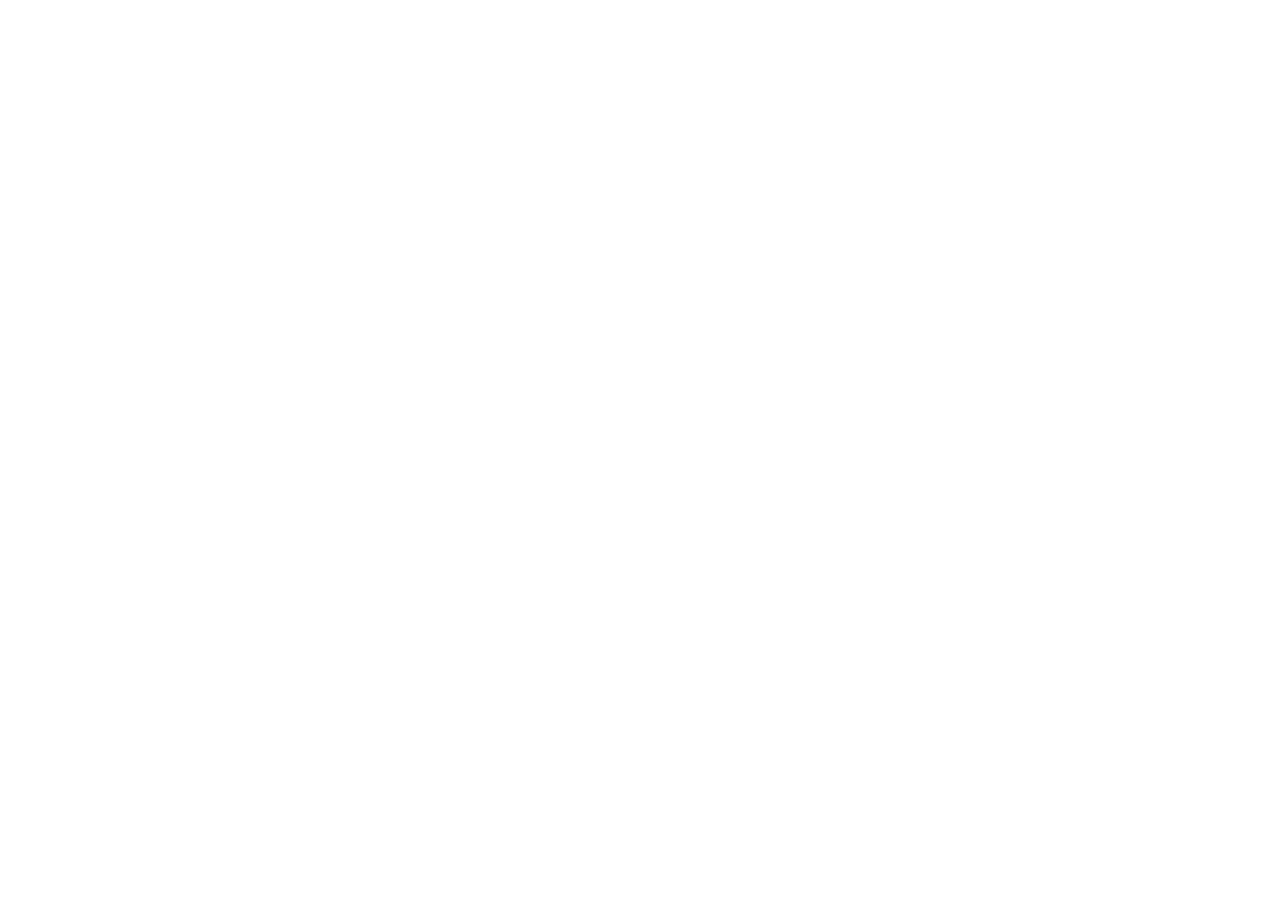
==== Events/index.html @ 3d573980 "Event set-up files" ====
<!DOCTYPE html>
<html lang="en">
<head>
    <meta charset="UTF-8">
    <meta http-equiv="X-UA-Compatible" content="IE=edge">
    <meta name="viewport" content="width=device-width, initial-scale=1.0">
    <title>Document</title>
    <link rel="stylesheet" href="style.css">
</head>
<body>
  
    <script src="./main.js"></script>
    <script src="./event.js"></script>
</body>
</html>
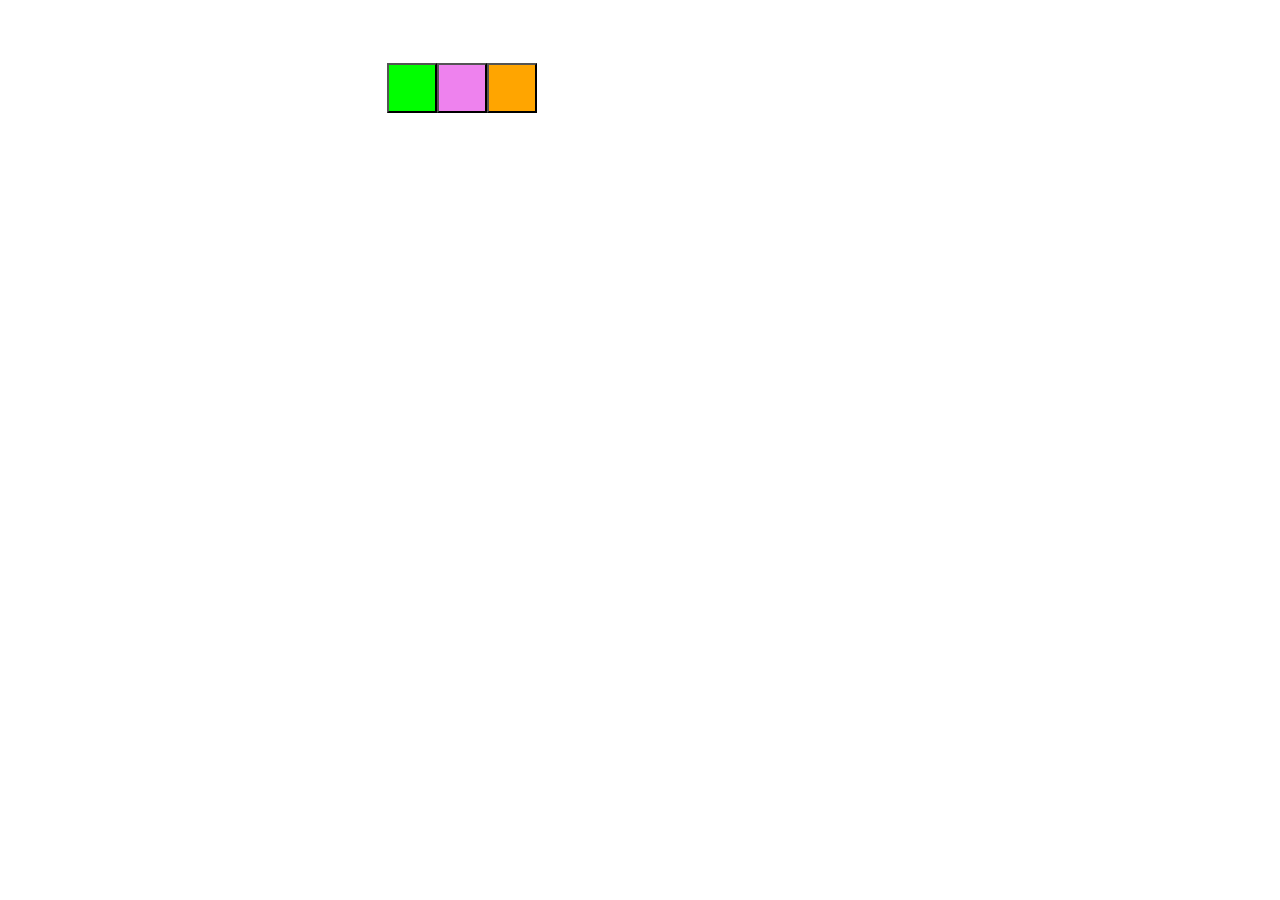
==== commit 3dd2ee9b: "create box" ====
--- a/Events/index.html
+++ b/Events/index.html
@@ -8,6 +8,19 @@
     <link rel="stylesheet" href="style.css">
 </head>
 <body>
+    <div id="listContainer"></div>
+    <div class="displayedsquare">
+       <div>
+           <button id="div-1"></button>
+        </div>
+       <div >
+            <button id="div-2"></button>
+       </div>
+       <div>
+           <button id="div-3"></button>
+
+       </div>
+    </div>
   
     <script src="./main.js"></script>
     <script src="./event.js"></script>
--- a/Events/style.css
+++ b/Events/style.css
@@ -0,0 +1,21 @@
+.displayedsquare{
+
+    display: flex;
+    margin: 5% 10% 10% 30%;
+}
+#div-1{
+    background-color: lime;
+    width: 50px;
+    height: 50px;
+}
+#div-2{
+    background-color: violet;
+    width: 50px;
+    height: 50px;
+    padding: 10%;
+}
+#div-3{
+    background-color: orange;
+    width: 50px;
+    height: 50px;
+}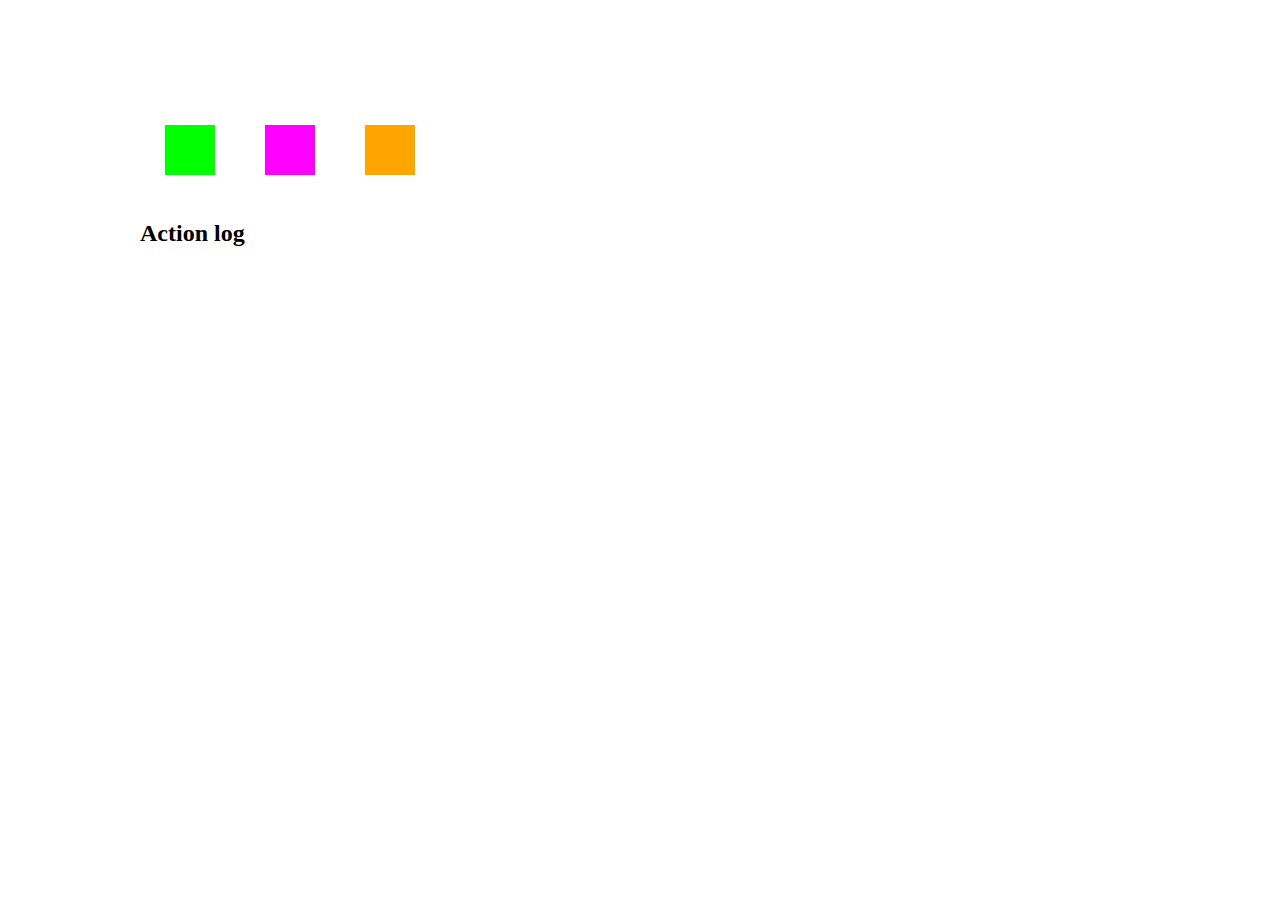
==== commit 7b1106eb: "event click and mouseover function" ====
--- a/Events/index.html
+++ b/Events/index.html
@@ -6,23 +6,32 @@
     <meta name="viewport" content="width=device-width, initial-scale=1.0">
     <title>Document</title>
     <link rel="stylesheet" href="style.css">
+
+
 </head>
 <body>
-    <div id="listContainer"></div>
-    <div class="displayedsquare">
-       <div>
-           <button id="div-1"></button>
-        </div>
-       <div >
-            <button id="div-2"></button>
-       </div>
-       <div>
-           <button id="div-3"></button>
-
-       </div>
-    </div>
+    <main>
+        <section class="displayedsquare-wrapper">
+          <!-- Dynamically put the squares in here -->
+        </section>
+    
+        <section>
+          <div class="actionsquare-wrapper">
+            <div class="actionsquare green" id="lime"></div>
+            <div class="actionsquare violet" id="violet"></div>
+            <div class="actionsquare orange" id="orange"></div>
+          </div>
+        </section>
+    
+        <section class="listContainer">
+          <h2>Action log</h2>
+    
+          <ul id="ulList">
+            <!-- Dynamically put the logs in here -->
+          </ul>
+        </section>
+      </main>
   
-    <script src="./main.js"></script>
-    <script src="./event.js"></script>
+    <script src="./main.js" type="text/javascript" ></script>
 </body>
 </html>--- a/Events/style.css
+++ b/Events/style.css
@@ -1,21 +1,45 @@
-.displayedsquare{
+body{
+    margin: auto;
+    transition: .3s;
+  }
+  
+  .actionsquare, .displayedsquare{
+    margin: 25px;
+    height: 50px;
+    width: 50px;
+    transition: .3s;
+  }
+  
+  .actionsquare:hover{
+    transform: scale(1.5);
+  }
+  
+  .green{
+    background-color: lime;
+  }
+  
+  .violet{
+    background-color: magenta;
+  }
+  
+  .orange{
+    background-color: orange;
+  }
+  
+  .actionsquare-wrapper, .displayedsquare-wrapper{
+    display: flex;
+    flex-wrap: wrap;
+  }
+  
+  main{
+    max-width: 1000px;
+    margin: 100px auto;
+  }
 
-    display: flex;
-    margin: 5% 10% 10% 30%;
-}
-#div-1{
-    background-color: lime;
-    width: 50px;
-    height: 50px;
-}
-#div-2{
-    background-color: violet;
-    width: 50px;
-    height: 50px;
-    padding: 10%;
-}
-#div-3{
-    background-color: orange;
-    width: 50px;
-    height: 50px;
-}+  .newList{
+      width: 50px;
+      height: 50px;
+      margin: 10px;
+      display:inline-block;
+  }
+  